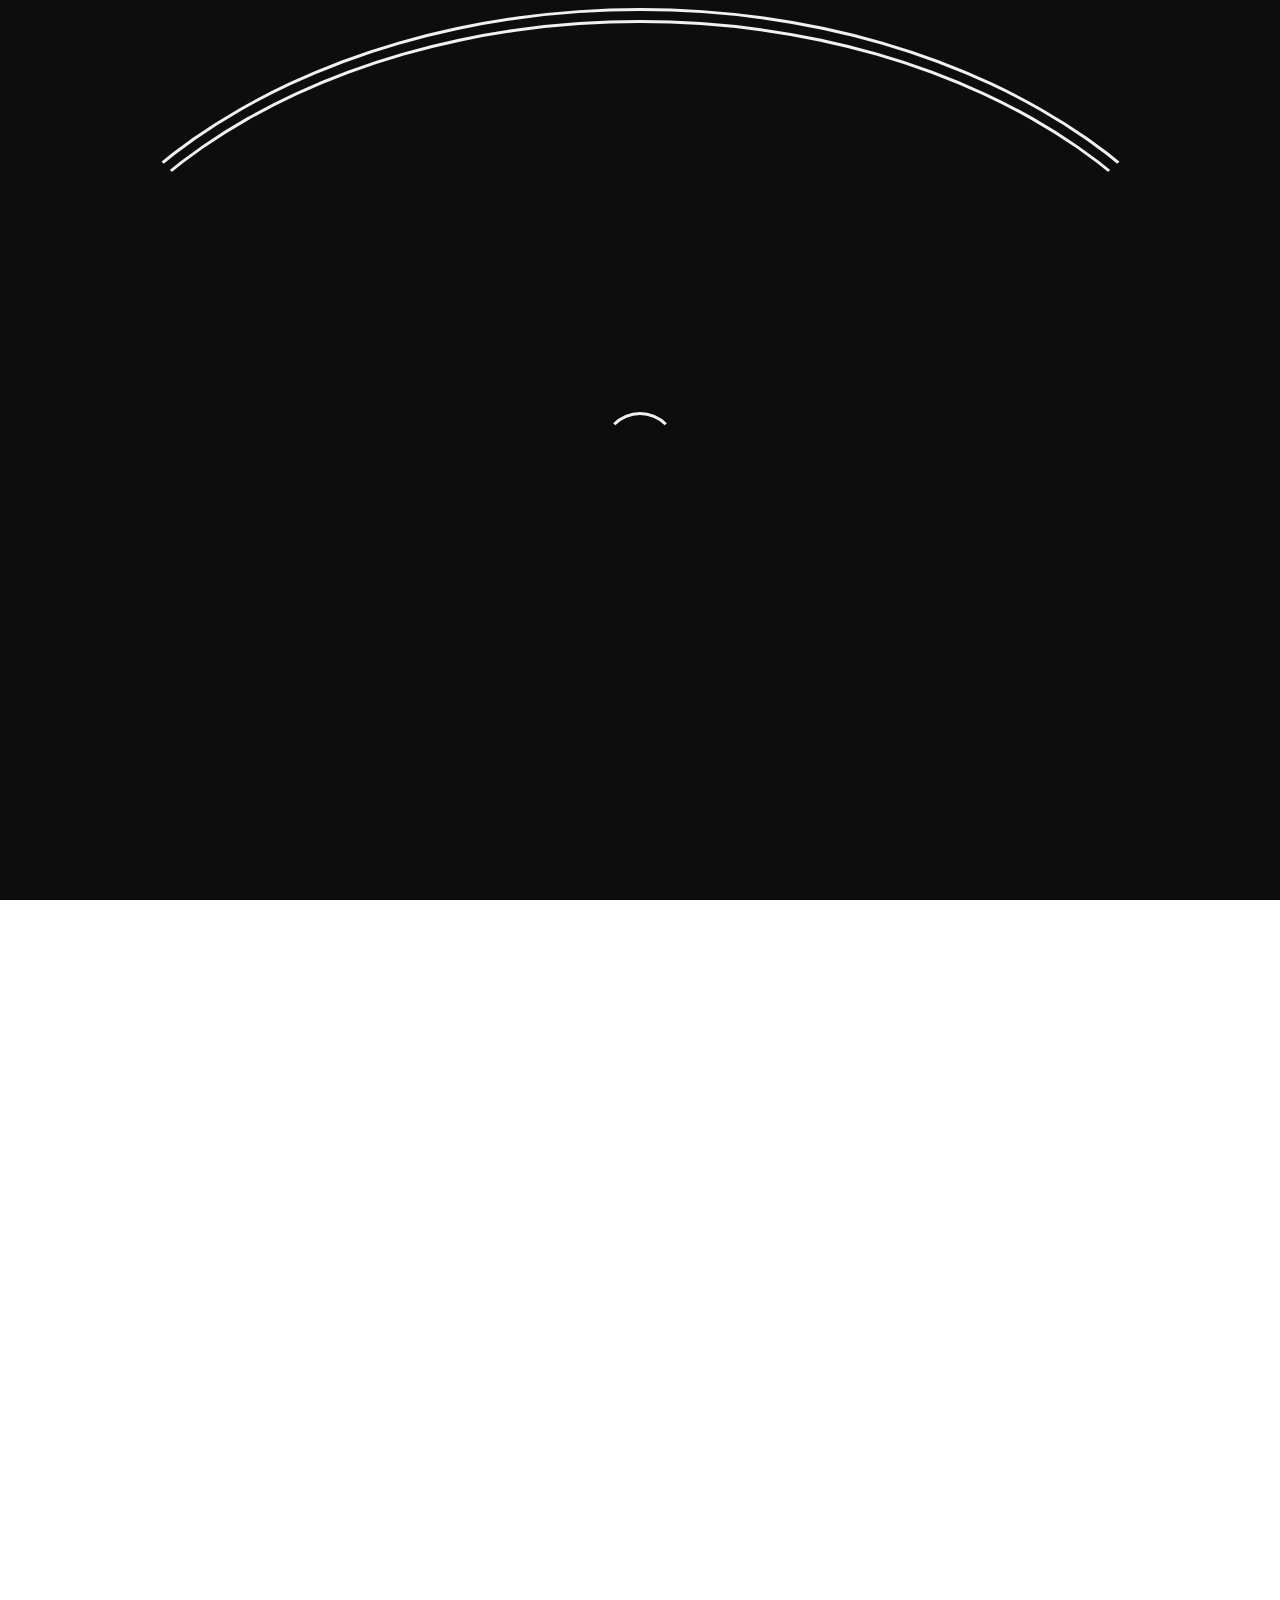
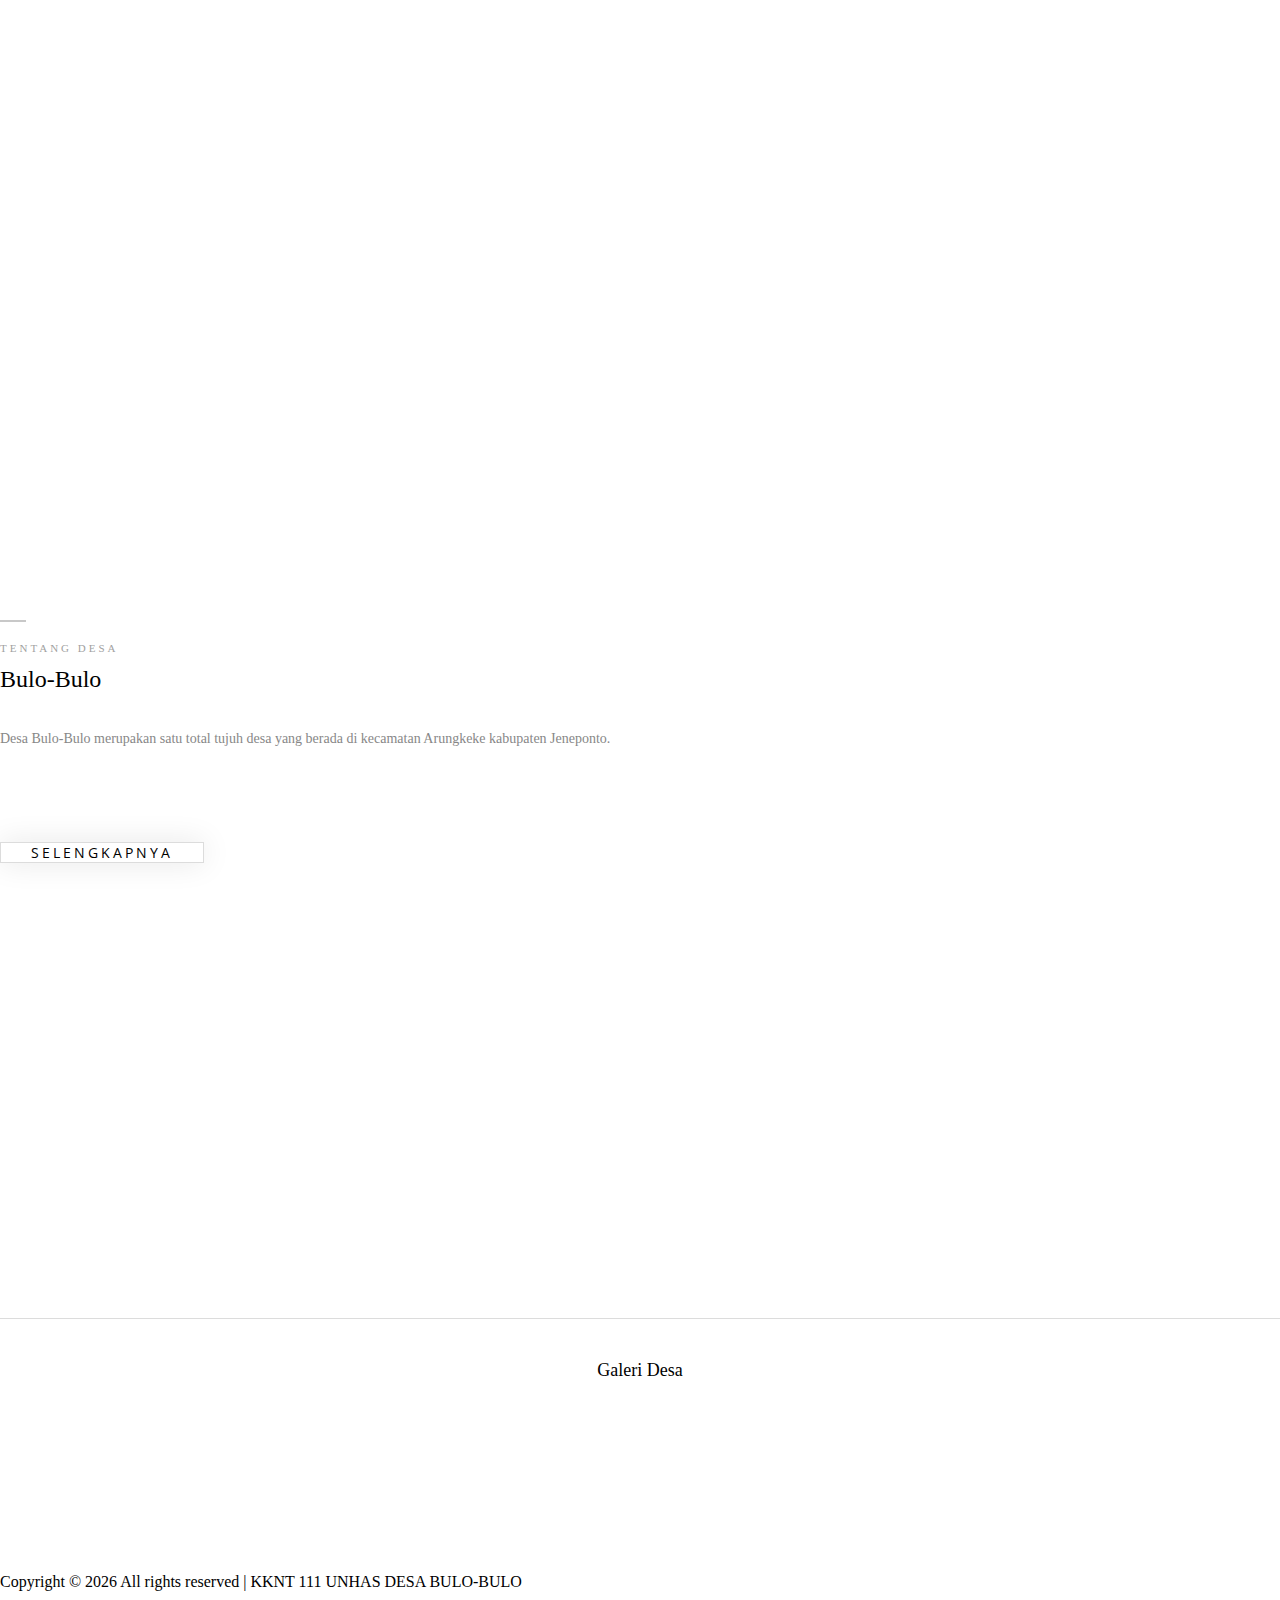
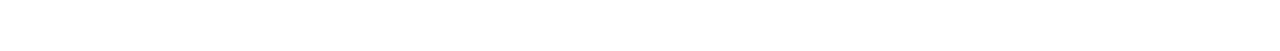
==== index.html @ a656d566 "Add files via upload" ====
<!DOCTYPE html>
<html lang="en">
  <head>
    <meta charset="UTF-8" />
    <meta name="description" content="" />
    <meta http-equiv="X-UA-Compatible" content="IE=edge" />
    <meta name="viewport" content="width=device-width, initial-scale=1, shrink-to-fit=no" />
    <!-- The above 4 meta tags *must* come first in the head; any other head content must come *after* these tags -->

    <!-- Title -->
    <title>Website Desa Bulo-Bulo</title>

    <!-- Favicon -->
    <link rel="icon" href="img/core-img/favicon.ico" />

    <!-- Style CSS -->
    <link rel="stylesheet" href="style.css" />
  </head>

  <body>
    <!-- Preloader -->
    <div id="preloader">
      <div class="preload-content">
        <div id="original-load"></div>
      </div>
    </div>

    <!-- ##### Header Area Start ##### -->
    <header class="header-area">
      <!-- Top Header Area -->
      <div class="top-header">
        <div class="container h-100">
          <div class="row h-100 align-items-center">
          </div>
        </div>
      </div>


      <!-- Nav Area -->
      <div class="original-nav-area" id="stickyNav">
        <div class="classy-nav-container breakpoint-off">
          <div class="container">
            <!-- Classy Menu -->
            <nav class="classy-navbar justify-content-between">
              <!-- Subscribe btn -->
              <div class="subscribe-btn">
                <a href="#" class="btn subscribe-btn" data-toggle="modal" data-target="#subsModal">Kunjungi Desa Kami</a>
              </div>

              <!-- Navbar Toggler -->
              <div class="classy-navbar-toggler">
                <span class="navbarToggler"><span></span><span></span><span></span></span>
              </div>

              <!-- Menu -->
              <div class="classy-menu" id="originalNav">
                <!-- close btn -->
                <div class="classycloseIcon">
                  <div class="cross-wrap"><span class="top"></span><span class="bottom"></span></div>
                </div>

                <!-- Nav Start -->
                <div class="classynav">
                  <ul>
                    <li><a href="index.html">Beranda</a></li>
                    <li><a href="about-us.html">Sejarah</a></li>
                    <li><a href="kependudukan.html">Informasi Umum</a></li>
                  </ul>
                <!-- Nav End -->
              </div>
            </nav>
          </div>
        </div>
      </div>
    </header>
    <!-- ##### Header Area End ##### -->

    <!-- ##### Hero Area Start ##### -->
    <div class="hero-area">
        <!-- Hero Slides Area -->
        <div class="hero-slides owl-carousel">
          <!-- Single Slide -->
          <div class="single-hero-slide bg-img" style="background-image: url(gambar/sdedit.png)">
            <div class="container h-100">
              <div class="row h-100 align-items-center">
                <div class="col-12">
                  <div class="slide-content text-center">
                    <div class="post-tag">
                      <a href="#" data-animation="fadeInUp">Selamat Datang Di</a>
                    </div>
                    <h2 data-animation="fadeInUp" data-delay="250ms">
                      <a href="single-post.html"
                        >Desa Bulo-Bulo <br />
                        Kecamatan Arungkeke <br />
                        Kabupaten Jeneponto</a
                      >
                    </h2>
                  </div>
                </div>
              </div>
            </div>
          </div>
          <!-- Single Slide -->
          <div class="single-hero-slide bg-img" style="background-image: url(gambar/padilangit.jpg)">
            <div class="container h-100">
              <div class="row h-100 align-items-center">
                <div class="col-12">
                  <div class="slide-content text-center">
                    <div class="post-tag">
                      <a href="#" data-animation="fadeInUp">Selamat Datang Di</a>
                    </div>
                    <h2 data-animation="fadeInUp" data-delay="250ms">
                      <a href="single-post.html"
                        >Desa Bulo-Bulo <br />
                        Kecamatan Arungkeke <br />
                        Kabupaten Jeneponto</a
                      >
                    </h2>
                  </div>
                </div>
              </div>
            </div>
          </div>
          <!-- Single Slide -->
          <div class="single-hero-slide bg-img" style="background-image: url(gambar/bg\ 2.jpg)">
            <div class="container h-100">
              <div class="row h-100 align-items-center">
                <div class="col-12">
                  <div class="slide-content text-center">
                    <div class="post-tag">
                      <a href="#" data-animation="fadeInUp">Selamat Datang Di</a>
                    </div>
                    <h2 data-animation="fadeInUp" data-delay="250ms">
                      <a href="single-post.html"
                        >Desa Bulo-Bulo <br />
                        Kecamatan Arungkeke <br />
                        Kabupaten Jeneponto</a
                      >
                    </h2>
                  </div>
                </div>
              </div>
            </div>
          </div>
        </div>
      </div>
      <!-- ##### Hero Area End ##### -->

    <!-- ##### Blog Wrapper Start ##### -->
    <div class="blog-wrapper section-padding-100 clearfix">
      <div class="container">
        <div class="row align-items-end">
          <!-- Single Blog Area -->
          <div class="col-12 col-lg-4">
            <div class="single-blog-area clearfix mb-100">
              <!-- Blog Content -->
              <div class="single-blog-content">
                <div class="line"></div>
                <a href="#" class="post-tag">Tentang Desa</a>
                <h4><a href="#" class="post-headline">Bulo-Bulo</a></h4>
                <p>
                    Desa Bulo-Bulo merupakan satu total tujuh desa yang berada di kecamatan Arungkeke kabupaten Jeneponto.
                </p>
                <a href="#" class="btn original-btn">Selengkapnya</a>
              </div>
            </div>
          </div>
          <!-- Single Blog Area -->
          <div class="col-12 col-md-6 col-lg-4">
            <div class="single-catagory-area clearfix mb-100">
              <img src="gambar/bgg.jpg" alt="" />
            </div>
          </div>
          <!-- Single Blog Area -->
          <div class="col-12 col-md-6 col-lg-4">
            <div class="single-catagory-area clearfix mb-100">
              <img src="gambar/ss p.jpg" alt="" />
            </div>
          </div>
        </div>
      </div>

      <div class="container">
        <div class="row">
          <div class="col-12 col-lg-9">
          </div>

          <!-- ##### Sidebar Area ##### -->
          <div class="col-12 col-md-4 col-lg-3">
            <div class="post-sidebar-area">
            </div>
          </div>
        </div>
      </div>
    </div>
    <!-- ##### Blog Wrapper End ##### -->
    

    <!-- ##### Instagram Feed Area Start ##### -->
    <div class="instagram-feed-area">
      <div class="container">
        <div class="row">
          <div class="col-12">
            <div class="insta-title">
              <h5>Galeri Desa</h5>
            </div>
          </div>
        </div>
      </div>
       <!-- Instagram Slides -->
       <div class="instagram-slides owl-carousel">
        <!-- Single Insta Feed -->
        <div class="single-insta-feed">
          <img src="gambar/Back2.jpg" alt="" />
        </div>
        <!-- Single Insta Feed -->
        <div class="single-insta-feed">
          <img src="gambar/padi.jpg" alt="" />
        </div>
        <!-- Single Insta Feed -->
        <div class="single-insta-feed">
          <img src="gambar/padilangit.jpg" alt="" />
        </div>
        <!-- Single Insta Feed -->
        <div class="single-insta-feed">
          <img src="gambar/beach bg 1.jpg" alt="" />
        </div>
        <!-- Single Insta Feed -->
        <div class="single-insta-feed">
          <img src="gambar/padi2.jpg" alt="" />
        </div>
      </div>
    </div>
    <!-- ##### Instagram Feed Area End ##### -->

    <!-- ##### Footer Area Start ##### -->
    <footer class="footer-area text-center">
      <div class="container">
        <div class="row">
          <div class="col-12">
            <!-- Footer Nav Area -->
            <div class="classy-nav-container breakpoint-off">
              <!-- Classy Menu -->
              <nav class="classy-navbar justify-content-center">
                <!-- Navbar Toggler -->
                <div class="classy-navbar-toggler">
                  <span class="navbarToggler"><span></span><span></span><span></span></span>
                </div>

                <!-- Menu -->
                <div class="classy-menu">
                  <!-- close btn -->
                  <div class="classycloseIcon">
                    <div class="cross-wrap"><span class="top"></span><span class="bottom"></span></div>
                  </div>

                  <!-- Nav End -->
                </div>
              </nav>
            </div>
          </div>
        </div>
      </div>

      <!-- Link back to Colorlib can't be removed. Template is licensed under CC BY 3.0. -->
      Copyright &copy;
      <script>
        document.write(new Date().getFullYear());
      </script>
      All rights reserved | KKNT 111 UNHAS DESA BULO-BULO</i> <a href="https://colorlib.com" target="_blank"></a>
      <!-- Link back to Colorlib can't be removed. Template is licensed under CC BY 3.0. -->
    </footer>
    <!-- ##### Footer Area End ##### -->

    <!-- jQuery (Necessary for All JavaScript Plugins) -->
    <script src="js/jquery/jquery-2.2.4.min.js"></script>
    <!-- Popper js -->
    <script src="js/popper.min.js"></script>
    <!-- Bootstrap js -->
    <script src="js/bootstrap.min.js"></script>
    <!-- Plugins js -->
    <script src="js/plugins.js"></script>
    <!-- Active js -->
    <script src="js/active.js"></script>
  </body>
</html>
---- style.css ----
/* [ -- Master Stylesheet -- ]

------------------------------------------------------
:: Template Name: Original - Lifestyle Blog Template
:: Author: Colorlib
:: Author URL: https://colorlib.com
:: Version: 1.0.0
:: Created: April 3, 2018
:: Last Updated: April 3, 2018
-------------------------------------------------- */
/* :: Import Fonts */
@import url('https://fonts.googleapis.com/css?family=Open+Sans:300,400,600,700');
@import url(css/bootstrap.min.css);
@import url(css/classy-nav.css);
@import url(css/animate.css);
@import url(css/owl.carousel.css);
@import url(css/font-awesome.min.css);
@font-face {
  font-family: 'helveticaneuebold';
  src: url('fonts/helvetica_neu_bold-webfont.woff2') format('woff2'), url('fonts/helvetica_neu_bold-webfont.woff') format('woff');
  font-weight: normal;
  font-style: normal;
}
@font-face {
  font-family: 'helveticaneuemedium';
  src: url('fonts/helveticaneue_medium-webfont.woff2') format('woff2'), url('fonts/helveticaneue_medium-webfont.woff') format('woff');
  font-weight: normal;
  font-style: normal;
}
/* :: Import All CSS */
/* :: Base CSS */
* {
  margin: 0;
  padding: 0;
}

body {
  font-family: 'helveticaneuemedium';
  background-color: #ffffff;
}

h1,
h2,
h3,
h4,
h5,
h6 {
  color: #000000;
  font-weight: 500;
  line-height: 1.3;
  font-family: 'helveticaneuemedium';
}

p {
  color: #878787;
  font-size: 14px;
  line-height: 1.4;
  font-family: 'helveticaneuemedium';
}

a {
  -webkit-transition-duration: 500ms;
  transition-duration: 500ms;
  text-decoration: none;
  outline: none;
  font-size: 14px;
  font-family: 'helveticaneuemedium';
  color: #4f4d4d;
}
a:hover,
a:focus {
  font-family: 'helveticaneuemedium';
  -webkit-transition-duration: 500ms;
  transition-duration: 500ms;
  text-decoration: none;
  outline: none;
  font-size: 14px;
}

#preloader {
  display: -webkit-box;
  display: -ms-flexbox;
  display: flex;
  -webkit-box-align: center;
  -ms-flex-align: center;
  -ms-grid-row-align: center;
  align-items: center;
  -webkit-box-pack: center;
  -ms-flex-pack: center;
  justify-content: center;
  background-color: #0d0d0d;
  position: fixed;
  width: 100%;
  height: 100%;
  z-index: 1000000;
}

#original-load {
  width: 70px;
  height: 70px;
  border-radius: 50%;
  border: 3px;
  border-style: solid;
  border-color: transparent;
  border-top-color: #f1f1f1;
  -webkit-animation: original 2400ms linear infinite;
  animation: original 2400ms linear infinite;
  z-index: 999;
}
#original-load:before {
  content: '';
  position: absolute;
  top: 7.5px;
  left: 7.5px;
  right: 7.5px;
  bottom: 7.5px;
  border-radius: 50%;
  border: 3px;
  border-style: solid;
  border-color: transparent;
  border-top-color: #f1f1f1;
  -webkit-animation: original 2700ms linear infinite;
  animation: original 2700ms linear infinite;
}
#original-load:after {
  content: '';
  position: absolute;
  top: 20px;
  left: 20px;
  right: 20px;
  bottom: 20px;
  border-radius: 50%;
  border: 3px;
  border-style: solid;
  border-color: transparent;
  border-top-color: #f1f1f1;
  -webkit-animation: original 1800ms linear infinite;
  animation: original 1800ms linear infinite;
}

@-webkit-keyframes original {
  0% {
    -webkit-transform: rotate(0deg);
    transform: rotate(0deg);
  }
  100% {
    -webkit-transform: rotate(360deg);
    transform: rotate(360deg);
  }
}
@keyframes original {
  0% {
    -webkit-transform: rotate(0deg);
    transform: rotate(0deg);
  }
  100% {
    -webkit-transform: rotate(360deg);
    transform: rotate(360deg);
  }
}
ul,
ol {
  margin: 0;
}
ul li,
ol li {
  list-style: none;
}

img {
  height: auto;
  max-width: 100%;
}

.mt-15 {
  margin-top: 15px;
}

.mt-30 {
  margin-top: 30px;
}

.mt-50 {
  margin-top: 50px;
}

.mt-70 {
  margin-top: 70px;
}

.mt-100 {
  margin-top: 100px;
}

.mb-15 {
  margin-bottom: 15px;
}

.mb-30 {
  margin-bottom: 30px;
}

.mb-50 {
  margin-bottom: 50px;
}

.ml-15 {
  margin-left: 15px;
}

.ml-30 {
  margin-left: 30px;
}

.mr-15 {
  margin-right: 15px;
}

.mr-30 {
  margin-right: 30px;
}

.mb-70 {
  margin-bottom: 70px;
}

.mb-100 {
  margin-bottom: 100px;
}

.bg-img {
  background-position: center center;
  background-size: cover;
  background-repeat: no-repeat;
}

.bg-transparent {
  background-color: transparent;
}

.font-bold {
  font-weight: 700;
}

.font-light {
  font-weight: 300;
}

.height-400 {
  height: 400px !important;
}

.height-500 {
  height: 500px !important;
}

.height-600 {
  height: 600px !important;
}

.height-700 {
  height: 700px !important;
}

.height-800 {
  height: 800px !important;
}

.section-padding-100 {
  padding: 100px 0;
}

.section-padding-50 {
  padding: 50px 0;
}

.section-padding-50-0 {
  padding: 50px 0 0 0;
}

.section-padding-100-70 {
  padding: 100px 0 70px;
}

.section-padding-100-50 {
  padding: 100px 0 50px;
}

.section-padding-100-0 {
  padding: 100px 0 0;
}

.section-padding-0-100 {
  padding: 0 0 100px;
}

.section-padding-100-20 {
  padding: 100px 0 20px 0;
}

#scrollUp {
  bottom: 60px;
  right: 60px;
  font-size: 13px;
  text-align: center;
  color: #878787;
  letter-spacing: 2px;
  border-bottom: 2px solid #878787;
  -webkit-transition-duration: 500ms;
  transition-duration: 500ms;
  text-transform: uppercase;
  padding: 5px 10px;
  line-height: 1;
}
#scrollUp:hover {
  color: #30336b;
  border-color: #30336b;
}
@media only screen and (min-width: 768px) and (max-width: 991px) {
  #scrollUp {
    bottom: 30px;
    right: 30px;
  }
}
@media only screen and (max-width: 767px) {
  #scrollUp {
    bottom: 30px;
    right: 30px;
  }
}

.bg-gray {
  background-color: #f1f1f1;
}

.background-overlay {
  position: relative;
  z-index: 2;
}
.background-overlay:after {
  position: absolute;
  z-index: -1;
  top: 0;
  left: 0;
  width: 100%;
  height: 100%;
  content: '';
  background-color: rgba(0, 0, 0, 0.6);
}

.original-btn {
  position: relative;
  z-index: 1;
  padding: 0 30px;
  min-width: 175px;
  height: 60px;
  border: 1px solid;
  border-color: #dcdcdc;
  font-size: 14px;
  border-radius: 0;
  line-height: 59px;
  text-transform: uppercase;
  letter-spacing: 3px;
  font-family: 'Open Sans', sans-serif;
  box-shadow: 0 0 30px rgba(0, 0, 0, 0.1);
  color: #000000;
}
.original-btn:hover,
.original-btn:focus {
  font-family: 'Open Sans', sans-serif;
  color: #ffffff;
  border-color: #30336b;
  background-color: #30336b;
}

/* :: Header Area CSS */
.header-area {
  position: relative;
  width: 100%;
  z-index: 100;
  -webkit-transition-duration: 500ms;
  transition-duration: 500ms;
}
.header-area .top-header {
  height: 10px;
}
@media only screen and (max-width: 767px) {
  .header-area .top-header {
    height: 90px;
  }
}
@media only screen and (min-width: 576px) and (max-width: 767px) {
  .header-area .top-header {
    height: 70px;
  }
}
.header-area .top-header .top-social-area {
  text-align: right;
}
@media only screen and (max-width: 767px) {
  .header-area .top-header .top-social-area {
    text-align: left;
  }
}
.header-area .top-header .top-social-area a {
  display: inline-block;
  padding: 5px 15px;
  color: #000000;
  font-size: 13px;
}
.header-area .top-header .top-social-area a:hover,
.header-area .top-header .top-social-area a:focus {
  color: #30336b;
}
@media only screen and (min-width: 768px) and (max-width: 991px) {
  .header-area .top-header .top-social-area a {
    padding: 5px 7px;
  }
}
@media only screen and (max-width: 767px) {
  .header-area .top-header .top-social-area a {
    padding: 5px 7px;
  }
}
@media only screen and (min-width: 576px) and (max-width: 767px) {
  .header-area .top-header .top-social-area a {
    padding: 5px 4px;
  }
}
.header-area .logo-area {
  height: 170px;
  border-top: 1px solid #e1e1e1;
  border-bottom: 1px solid #e1e1e1;
}
@media only screen and (max-width: 767px) {
  .header-area .logo-area {
    height: 100px;
  }
}
.header-area .original-nav-area {
  height: 100px;
}
@media only screen and (max-width: 767px) {
  .header-area .original-nav-area {
    height: 70px;
  }
}
.header-area .original-nav-area .subscribe-btn a {
  display: inline-block;
  min-width: 140px;
  height: 40px;
  background-color: #465e84;
  color: #ffffff;
  border-radius: 0;
  font-size: 12px;
  text-transform: uppercase;
  line-height: 40px;
  padding: 0;
}
.header-area .original-nav-area .subscribe-btn a:hover,
.header-area .original-nav-area .subscribe-btn a:focus {
  background-color: #30336b;
}
.header-area .original-nav-area .classynav ul li a {
  text-transform: uppercase;
  color: #4f4d4d;
}
.header-area .original-nav-area .classynav ul li a:focus,
.header-area .original-nav-area .classynav ul li a:hover {
  color: #000000;
}
.header-area .original-nav-area .classy-nav-container {
  background-color: transparent;
}
.header-area .original-nav-area .classy-navbar {
  height: 100px;
  padding: 0;
}
@media only screen and (max-width: 767px) {
  .header-area .original-nav-area .classy-navbar {
    height: 70px;
  }
}
.header-area .is-sticky .original-nav-area {
  background-color: #ffffff;
  margin-top: 0;
  box-shadow: 0 5px 15px rgba(0, 0, 0, 0.15);
  position: fixed;
  width: 100%;
  height: 70px;
  top: 0;
  left: 0;
  right: 0;
  z-index: 900;
}
.header-area .is-sticky .original-nav-area .classy-navbar {
  height: 70px;
}

#breakingNewsTicker.ticker {
  width: 100%;
  text-align: left;
  position: relative;
  overflow: hidden;
}
#breakingNewsTicker.ticker ul {
  width: 100%;
  position: relative;
}
#breakingNewsTicker.ticker ul li {
  display: none;
  width: 100%;
}
#breakingNewsTicker.ticker ul li a {
  color: #000000;
  font-size: 14px;
  text-transform: uppercase;
}
#breakingNewsTicker.ticker ul li a:hover {
  color: #30336b;
}

.modal-backdrop.show {
  opacity: 0.8 !important;
}

.subscribe-newsletter-area .modal-content {
  border-radius: 0;
}
.subscribe-newsletter-area .modal-content .modal-body {
  padding: 70px;
}
@media only screen and (max-width: 767px) {
  .subscribe-newsletter-area .modal-content .modal-body {
    padding: 40px 30px;
  }
}
.subscribe-newsletter-area .modal-content .modal-body .title {
  font-size: 18px;
  margin-bottom: 20px;
}
.subscribe-newsletter-area .modal-content .modal-body .newsletterForm {
  position: relative;
  z-index: 1;
}
.subscribe-newsletter-area .modal-content .modal-body .newsletterForm input {
  width: 100%;
  height: 60px;
  border: 1px solid #787878;
  font-size: 14px;
  font-family: 'Open Sans', sans-serif;
  -webkit-transition-duration: 500ms;
  transition-duration: 500ms;
  font-style: italic;
  margin-bottom: 15px;
  padding: 0 30px;
}
.subscribe-newsletter-area .modal-content .modal-body .newsletterForm input:focus {
  border: 1px solid #000000;
}
.subscribe-newsletter-area .modal-content .modal-body .newsletterForm button[type='submit'] {
  background-color: #ffffff;
}
.subscribe-newsletter-area .modal-content .modal-body .newsletterForm button[type='submit']:hover {
  background-color: #30336b;
  color: #ffffff;
}
.subscribe-newsletter-area .close {
  position: absolute;
  top: -30px;
  right: 0;
  background-color: red !important;
  width: 30px;
  height: 30px;
  color: #ffffff;
  font-weight: 400;
}
.subscribe-newsletter-area .close:hover {
  color: #ffffff;
}

/* :: Hero Slides Area CSS */
.hero-slides {
  position: relative;
  z-index: 1;
}
.hero-slides .single-hero-slide {
  position: relative;
  z-index: 1;
  height: 670px;
}
@media only screen and (min-width: 992px) and (max-width: 1199px) {
  .hero-slides .single-hero-slide {
    height: 500px;
  }
}
@media only screen and (min-width: 768px) and (max-width: 991px) {
  .hero-slides .single-hero-slide {
    height: 450px;
  }
}
@media only screen and (max-width: 767px) {
  .hero-slides .single-hero-slide {
    height: 250px;
  }
}
.hero-slides .single-hero-slide .slide-content {
  display: none;
}
.hero-slides .single-hero-slide .slide-content .post-tag {
  margin-bottom: 15px;
  display: block;
}
.hero-slides .single-hero-slide .slide-content .post-tag a {
  display: inline-block;
  padding: 3px 10px;
  border-radius: 2px;
  text-transform: uppercase;
  letter-spacing: 2px;
  font-size: 20px;
  color: #ffffff;
}
.hero-slides .single-hero-slide .slide-content h2 a {
  font-size: 40px;
  display: inline-block;
  padding: 12px 20px 5px;
  border-radius: 0;
  text-transform: uppercase;
  color: #ffffff;
  margin-bottom: 0;
}
@media only screen and (min-width: 992px) and (max-width: 1199px) {
  .hero-slides .single-hero-slide .slide-content h2 a {
    font-size: 30px;
  }
}
@media only screen and (min-width: 768px) and (max-width: 991px) {
  .hero-slides .single-hero-slide .slide-content h2 a {
    font-size: 24px;
  }
}
@media only screen and (max-width: 767px) {
  .hero-slides .single-hero-slide .slide-content h2 a {
    font-size: 12px;
    padding: 12px 10px 5px;
  }
}
.hero-slides .center .single-hero-slide .slide-content {
  display: block;
}
.hero-slides .owl-nav .owl-prev,
.hero-slides .owl-nav .owl-next {
  background-color: #cbcbcb;
  top: 50%;
  margin-top: -20px;
  width: 40px;
  height: 40px;
  left: 7%;
  position: absolute;
  z-index: 20;
  text-align: center;
  font-size: 20px;
  color: #ffffff;
  line-height: 42px;
  border-radius: 2px;
  -webkit-transition-duration: 500ms;
  transition-duration: 500ms;
}
.hero-slides .owl-nav .owl-prev:hover,
.hero-slides .owl-nav .owl-prev:focus,
.hero-slides .owl-nav .owl-next:hover,
.hero-slides .owl-nav .owl-next:focus {
  background-color: #0d0d0d;
  color: #ffffff;
}
.hero-slides .owl-nav .owl-next {
  left: auto;
  right: 7%;
}

/* Blog Content Area CSS */
.single-blog-area {
  position: relative;
  z-index: 1;
}
.single-blog-area .single-blog-thumbnail {
  position: relative;
  z-index: 1;
}
.single-blog-area .single-blog-thumbnail img {
  width: 100%;
}
.single-blog-area .single-blog-thumbnail .post-date {
  position: absolute;
  z-index: 10;
  left: 15px;
  top: 15px;
  border: 1px solid #787878;
  background-color: #ffffff;
  padding: 20px 8px;
  text-align: center;
}
.single-blog-area .single-blog-thumbnail .post-date a {
  font-size: 24px;
  text-transform: uppercase;
  color: #000000;
  line-height: 1;
  font-family: 'helveticaneuemedium';
}
.single-blog-area .single-blog-thumbnail .post-date a span {
  display: block;
  font-family: 'Open Sans', sans-serif;
  font-size: 11px;
  color: #878787;
}
.single-blog-area .single-blog-content .line {
  background-color: #c8c8c8;
  width: 26px;
  height: 2px;
  margin-bottom: 20px;
}
.single-blog-area .single-blog-content .post-tag {
  color: #a1a1a1;
  font-size: 11px;
  text-transform: uppercase;
  letter-spacing: 3px;
  margin-bottom: 10px;
  display: block;
}
.single-blog-area .single-blog-content .post-tag:hover,
.single-blog-area .single-blog-content .post-tag:focus {
  color: #000000;
}
.single-blog-area .single-blog-content h4 a {
  display: inline-block;
  color: #000000;
  font-size: 24px;
  margin-bottom: 30px;
}
.single-blog-area .single-blog-content h4 a:hover,
.single-blog-area .single-blog-content h4 a:focus {
  color: #30336b;
}
@media only screen and (min-width: 992px) and (max-width: 1199px) {
  .single-blog-area .single-blog-content h4 a {
    margin-bottom: 20px;
  }
}
.single-blog-area .single-blog-content > p {
  line-height: 2;
  margin-bottom: 70px;
}
@media only screen and (min-width: 992px) and (max-width: 1199px) {
  .single-blog-area .single-blog-content > p {
    margin-bottom: 30px;
  }
}
.single-blog-area .single-blog-content .post-meta p {
  font-size: 9px;
  text-transform: uppercase;
  margin-bottom: 0;
  letter-spacing: 3px;
  display: inline-block;
}
.single-blog-area .single-blog-content .post-meta p:first-of-type {
  margin-right: 30px;
}
.single-blog-area .single-blog-content .post-meta p a {
  font-size: 9px;
  text-transform: uppercase;
  color: #000000;
  letter-spacing: 3px;
}
.single-blog-area.blog-style-2 .single-blog-content > p {
  margin-bottom: 30px;
}

.single-catagory-area {
  position: relative;
  z-index: 1;
}
.single-catagory-area .catagory-title {
  background-color: #000000;
  top: 50%;
  left: 50%;
  width: 226px;
  height: 156px;
  position: absolute;
  z-index: 10;
  -webkit-transform: translate(-50%, -50%);
  transform: translate(-50%, -50%);
  display: -webkit-box;
  display: -ms-flexbox;
  display: flex;
  -webkit-box-align: center;
  -ms-flex-align: center;
  -ms-grid-row-align: center;
  align-items: center;
  -webkit-box-pack: center;
  -ms-flex-pack: center;
  justify-content: center;
  -webkit-transition-duration: 500ms;
  transition-duration: 500ms;
}
.single-catagory-area .catagory-title:hover {
  background-color: #30336b;
}
.single-catagory-area .catagory-title a {
  font-size: 10px;
  color: #ffffff;
  letter-spacing: 3px;
  display: inline-block;
  text-transform: uppercase;
}

.post-tag-content {
  position: absolute;
  width: 1140px;
  top: 0;
  left: 50%;
  -webkit-transform: translateX(-50%);
  transform: translateX(-50%);
}
@media only screen and (min-width: 992px) and (max-width: 1199px) {
  .post-tag-content {
    width: 100%;
  }
}
@media only screen and (min-width: 768px) and (max-width: 991px) {
  .post-tag-content {
    width: 100%;
  }
}
@media only screen and (max-width: 767px) {
  .post-tag-content {
    width: 100%;
  }
}

@media only screen and (min-width: 768px) and (max-width: 991px) {
  .post-sidebar-area {
    margin-top: 100px;
  }
}
@media only screen and (max-width: 767px) {
  .post-sidebar-area {
    margin-top: 100px;
  }
}

.sidebar-widget-area {
  position: relative;
  z-index: 1;
  margin-bottom: 60px;
}
.sidebar-widget-area .search-form {
  position: relative;
  z-index: 1;
}
.sidebar-widget-area .search-form input[type='search'] {
  width: 100%;
  height: 40px;
  border: none;
  border-bottom: 1px solid #bbbec1;
  font-size: 12px;
  font-style: italic;
  font-family: 'Open Sans', sans-serif;
  color: #bbbec1;
  -webkit-transition-duration: 500ms;
  transition-duration: 500ms;
}
.sidebar-widget-area .search-form input[type='search']:focus {
  border-bottom: 1px solid #000000;
}
.sidebar-widget-area .search-form input[type='submit'] {
  display: none;
}
.sidebar-widget-area .newsletterForm {
  position: relative;
  z-index: 1;
}
.sidebar-widget-area .newsletterForm input {
  width: 100%;
  height: 40px;
  border: 1px solid #787878;
  font-size: 13px;
  font-family: 'Open Sans', sans-serif;
  -webkit-transition-duration: 500ms;
  transition-duration: 500ms;
  font-style: italic;
  color: #b2b2b2;
  margin-bottom: 15px;
  padding: 0 25px;
}
.sidebar-widget-area .newsletterForm input:focus {
  border: 1px solid #000000;
}
.sidebar-widget-area .newsletterForm button[type='submit'] {
  background-color: #ffffff;
  -webkit-transition-duration: 500ms;
  transition-duration: 500ms;
}
.sidebar-widget-area .newsletterForm button[type='submit']:hover {
  background-color: #30336b;
}
.sidebar-widget-area .title {
  font-size: 18px;
  margin-bottom: 52px;
}
.sidebar-widget-area .title.subscribe-title {
  margin-bottom: 20px;
}
.sidebar-widget-area .single-blog-post {
  margin-bottom: 25px;
}
.sidebar-widget-area .single-blog-post .post-thumbnail {
  -webkit-box-flex: 0;
  -ms-flex: 0 0 115px;
  flex: 0 0 115px;
  min-width: 115px;
  padding-right: 15px;
}
.sidebar-widget-area .single-blog-post .post-content .post-tag {
  color: #a1a1a1;
  font-size: 11px;
  text-transform: uppercase;
  margin-bottom: 10px;
}
.sidebar-widget-area .single-blog-post .post-content .post-tag:hover,
.sidebar-widget-area .single-blog-post .post-content .post-tag:focus {
  color: #000000;
}
.sidebar-widget-area .single-blog-post .post-content h4 {
  margin-bottom: 10px;
  line-height: 1;
}
.sidebar-widget-area .single-blog-post .post-content h4 .post-headline {
  font-size: 16px;
  color: #000000;
}
.sidebar-widget-area .single-blog-post .post-content .post-meta p {
  margin-bottom: 0;
}
.sidebar-widget-area .single-blog-post .post-content .post-meta p a {
  font-size: 11px;
  color: #878787;
  font-family: 'Open Sans', sans-serif;
  text-transform: uppercase;
}
.sidebar-widget-area .single-blog-post .post-content .post-meta p a:hover,
.sidebar-widget-area .single-blog-post .post-content .post-meta p a:focus {
  color: #000000;
}
.sidebar-widget-area .tags {
  display: -webkit-box;
  display: -ms-flexbox;
  display: flex;
  -ms-flex-wrap: wrap;
  flex-wrap: wrap;
  margin-top: -5px;
  margin-left: -5px;
}
.sidebar-widget-area .tags a {
  display: block;
  padding: 0 35px;
  border: 1px solid #c5c5c5;
  font-size: 12px;
  color: #000000;
  height: 45px;
  line-height: 43px;
  margin: 5px;
}
.sidebar-widget-area .tags a:hover,
.sidebar-widget-area .tags a:focus {
  border: 1px solid #30336b;
  color: #ffffff;
  background-color: #30336b;
}
@media only screen and (min-width: 992px) and (max-width: 1199px) {
  .sidebar-widget-area .tags a {
    padding: 0 20px;
  }
}
@media only screen and (min-width: 768px) and (max-width: 991px) {
  .sidebar-widget-area .tags a {
    padding: 0 15px;
  }
}

.instagram-feed-area {
  position: relative;
  z-index: 1;
  border-top: 1px solid #dcdcdc;
}
.instagram-feed-area .insta-title {
  text-align: center;
}
.instagram-feed-area .insta-title h5 {
  margin-bottom: 0;
  padding: 40px 0;
  font-size: 18px;
}
.instagram-feed-area .single-insta-feed {
  position: relative;
  z-index: 1;
  clear: both;
}
.instagram-feed-area .single-insta-feed .hover-effects a {
  display: block;
  color: #ffffff;
  font-size: 30px;
  position: absolute;
  width: 100%;
  height: 100%;
  top: 0;
  left: 0;
  z-index: 10;
  background-color: rgba(48, 51, 107, 0.95);
  opacity: 0;
  visibility: hidden;
}
.instagram-feed-area .single-insta-feed:hover .hover-effects a,
.instagram-feed-area .single-insta-feed:focus .hover-effects a {
  opacity: 1;
  visibility: visible;
}

.breadcumb-area {
  position: relative;
  z-index: 1;
  height: 210px;
}
.breadcumb-area .breadcumb-content h2 {
  padding: 10px 15px 0;
  margin-bottom: 0;
  font-size: 48px;
  background-color: #000000;
  color: #ffffff;
  display: inline-block;
  text-transform: uppercase;
  line-height: 1;
}
@media only screen and (max-width: 767px) {
  .breadcumb-area .breadcumb-content h2 {
    font-size: 30px;
  }
}

.blog-post-author {
  position: relative;
  z-index: 1;
  padding: 70px 0;
  border-top: 1px solid;
  border-bottom: 1px solid;
  border-color: #c5c5c5;
}
.blog-post-author .author-thumbnail {
  -webkit-box-flex: 0;
  -ms-flex: 0 0 132px;
  flex: 0 0 132px;
  min-width: 132px;
  padding-right: 20px;
  width: 112px;
  height: 112px;
  border-radius: 50%;
}
@media only screen and (max-width: 767px) {
  .blog-post-author .author-thumbnail {
    -webkit-box-flex: 0;
    -ms-flex: 0 0 90px;
    flex: 0 0 90px;
    min-width: 90px;
  }
}
.blog-post-author .author-thumbnail img {
  border-radius: 50%;
}
.blog-post-author .author-info .line {
  background-color: #c8c8c8;
  width: 26px;
  height: 2px;
  margin-bottom: 20px;
}
.blog-post-author .author-info .author-role {
  color: #a1a1a1;
  font-size: 11px;
  text-transform: uppercase;
  letter-spacing: 3px;
  margin-bottom: 10px;
  display: block;
}
.blog-post-author .author-info h4 a {
  display: inline-block;
  color: #000000;
  font-size: 24px;
  margin-bottom: 0;
}
.blog-post-author .author-info p {
  line-height: 2;
  margin-bottom: 0;
  font-family: 'Open Sans', sans-serif;
}

.single-blog-wrapper .single-blog-area .single-blog-content p {
  font-family: 'Open Sans', sans-serif;
}

.comment_area {
  border-bottom: 1px solid #c5c5c5;
  padding-bottom: 40px;
}
.comment_area .title {
  margin-bottom: 50px;
}
@media only screen and (max-width: 767px) {
  .comment_area .comment-content {
    padding: 20px 15px;
  }
}
.comment_area .comment-content .comment-author {
  -webkit-box-flex: 0;
  -ms-flex: 0 0 79px;
  flex: 0 0 79px;
  min-width: 79px;
  margin-right: 55px;
  border-radius: 50%;
}
@media only screen and (max-width: 767px) {
  .comment_area .comment-content .comment-author {
    -webkit-box-flex: 0;
    -ms-flex: 0 0 60px;
    flex: 0 0 60px;
    min-width: 60px;
    margin-right: 15px;
  }
}
.comment_area .comment-content .comment-author img {
  border-radius: 50%;
}
.comment_area .comment-content .comment-meta {
  margin-bottom: 30px;
}
.comment_area .comment-content .comment-meta .post-date {
  color: #a1a1a1;
  font-size: 11px;
  text-transform: uppercase;
  letter-spacing: 3px;
  margin-bottom: 0;
  display: block;
}
.comment_area .comment-content .comment-meta .post-author {
  margin-bottom: 15px;
  display: block;
}
.comment_area .comment-content .comment-meta p {
  margin-bottom: 15px;
  font-size: 14px;
  font-family: 'Open Sans', sans-serif;
  line-height: 2;
}
.comment_area .comment-content .comment-meta .comment-reply {
  font-size: 11px;
  color: #000000;
  font-family: 'Open Sans', sans-serif;
  text-transform: uppercase;
}
.comment_area .single_comment_area {
  margin-bottom: 30px;
}
.comment_area .single_comment_area:last-of-type {
  margin-bottom: 0;
}
.comment_area .children .single_comment_area {
  margin-left: 50px;
  margin-top: 30px;
}
@media only screen and (max-width: 767px) {
  .comment_area .children .single_comment_area {
    margin-left: 15px;
  }
}

.single_comment_area .children .single_comment_area .comment-meta {
  margin-bottom: 0;
}

.cool-facts-area {
  position: relative;
  z-index: 1;
  background-attachment: fixed;
}
.cool-facts-area .single-blog-area .line {
  margin: 0 auto 15px;
  background-color: #ffffff;
}
.cool-facts-area .single-blog-area .post-tag {
  color: #ffffff;
}
.cool-facts-area .single-blog-area .post-headline {
  color: #ffffff;
}
.cool-facts-area .single-blog-area p {
  color: #ffffff;
}
.cool-facts-area .single-cool-facts-area h2 {
  font-size: 72px;
  color: #ffffff;
  line-height: 1;
}
.cool-facts-area .single-cool-facts-area p {
  margin-bottom: 0;
  font-size: 18px;
  color: #ffffff;
}

/* Contact Area CSS */
.contact-form h5,
.post-a-comment-area h5 {
  font-size: 18px;
  color: #000000;
  margin-bottom: 30px;
}
.contact-form button,
.post-a-comment-area button {
  background-color: #ffffff;
}

/* Form CSS */
.group {
  position: relative;
  z-index: 1;
  margin-bottom: 30px;
}
.group input,
.group textarea {
  font-size: 12px;
  font-style: italic;
  padding: 10px;
  display: block;
  width: 100%;
  height: 35px;
  border: none;
  border-bottom: 2px solid;
  border-color: #f1f1f1;
}
.group input:focus,
.group textarea:focus {
  outline: none;
  box-shadow: none;
}
.group label {
  color: #878787;
  font-style: italic;
  font-size: 12px;
  font-weight: normal;
  position: absolute;
  pointer-events: none;
  left: 0;
  top: 5px;
  transition: 0.5s ease all;
}
.group .bar {
  position: relative;
  display: block;
  width: 100%;
}
.group .bar:before,
.group .bar:after {
  content: '';
  height: 2px;
  width: 0;
  bottom: 0;
  position: absolute;
  background-color: #30336b;
  transition: 0.5s ease all;
}
.group .bar:before {
  left: 50%;
}
.group .bar:after {
  right: 50%;
}
.group .highlight {
  position: absolute;
  height: 60%;
  width: 100px;
  top: 25%;
  left: 0;
  pointer-events: none;
  opacity: 0.5;
}
.group textarea {
  min-height: 90px;
}

/* Form Active State */
input:focus ~ label,
textarea:focus ~ label,
input:valid ~ label,
textarea:valid ~ label {
  top: -15px;
  font-size: 12px;
  color: #30336b;
}

input:focus ~ .bar:before,
textarea:focus ~ .bar:before,
input:focus ~ .bar:after,
textarea:focus ~ .bar:after {
  width: 50%;
}

input:focus ~ .highlight,
textarea:focus ~ .highlight {
  -webkit-animation: inputHighlighter 0.3s ease;
  animation: inputHighlighter 0.3s ease;
}

/* Animations */
@-webkit-keyframes inputHighlighter {
  from {
    background-color: #30336b;
  }
  to {
    width: 0;
    background-color: transparent;
  }
}
@-moz-keyframes inputHighlighter {
  from {
    background-color: #30336b;
  }
  to {
    width: 0;
    background-color: transparent;
  }
}
@keyframes inputHighlighter {
  from {
    background-color: #30336b;
  }
  to {
    width: 0;
    background-color: transparent;
  }
}
.map-area {
  position: relative;
  z-index: 1;
  justify-content: center;
  align-items: center;
}
.map-area #googleMap {
  width: 100%;
  height: 690px;
  justify-content: center;
  align-items: center;
}
@media only screen and (min-width: 992px) and (max-width: 1199px) {
  .map-area #googleMap {
    height: 500px;
  }
}
@media only screen and (min-width: 768px) and (max-width: 991px) {
  .map-area #googleMap {
    height: 450px;
  }
}
@media only screen and (max-width: 767px) {
  .map-area #googleMap {
    height: 400px;
  }
}

/* Search bar */
#search-wrapper {
  display: inline-block;
  position: relative;
  right: 7px;
  margin-left: 50px;
}
@media only screen and (min-width: 992px) and (max-width: 1199px) {
  #search-wrapper {
    margin-left: 15px;
  }
}
@media only screen and (min-width: 768px) and (max-width: 991px) {
  #search-wrapper {
    margin-left: 0;
  }
}
@media only screen and (max-width: 767px) {
  #search-wrapper {
    margin-left: 0;
  }
}
@media only screen and (min-width: 768px) and (max-width: 991px) {
  #search-wrapper {
    margin-top: 15px;
    padding-left: 1em;
  }
}
@media only screen and (max-width: 767px) {
  #search-wrapper {
    margin-top: 15px;
    padding-left: 1em;
  }
}
#search-wrapper.search-expanded #close-icon:before {
  -webkit-animation: cross-1-in 0.25s linear 0s forwards;
  animation: cross-1-in 0.25s linear 0s forwards;
}
#search-wrapper.search-expanded #close-icon:after {
  -webkit-animation: cross-2-in 0.25s linear 0.2s forwards;
  animation: cross-2-in 0.25s linear 0.2s forwards;
}
#search-wrapper.search-expanded:after {
  -webkit-animation: lens-out 0.5s linear 1 forwards;
  animation: lens-out 0.5s linear 1 forwards;
}
#search-wrapper:after {
  position: absolute;
  bottom: 3px;
  right: -9px;
  display: block;
  content: '';
  width: 14px;
  height: 2px;
  background-color: #000000;
  -webkit-transform: rotate(45deg) scaleX(0);
  transform: rotate(45deg) scaleX(0);
  transform-origin: 0 50%;
  -webkit-animation: lens-in 0.6s linear 0.9s forwards;
  animation: lens-in 0.6s linear 0.9s forwards;
}
#search-wrapper #search {
  background: none;
  border: 2px solid;
  border-color: #000000;
  outline: none;
  padding: 0 9px;
  border-radius: 1000px;
  width: 0;
  transition: all 0.3s 0.6s;
  font-size: 12px;
}
#search-wrapper #search::-webkit-input-placeholder {
  color: rgba(0, 0, 0, 0.6);
}
#search-wrapper #search:focus {
  width: 270px;
  padding: 7px 15px;
}
@media only screen and (min-width: 992px) and (max-width: 1199px) {
  #search-wrapper #search:focus {
    width: 170px;
  }
}
@media only screen and (max-width: 767px) {
  #search-wrapper #search:focus {
    width: 200px;
  }
}
#search-wrapper #close-icon {
  cursor: pointer;
  position: absolute;
  right: 10px;
  top: 50%;
  width: 20px;
  height: 20px;
  -webkit-transform: translateY(-1px);
  transform: translateY(-1px);
  transition: 0.2s all;
  display: none;
}
#search-wrapper #close-icon[style*='display: block'] {
  color: red;
}
#search-wrapper #close-icon[style*='display: block']:before {
  -webkit-transform: rotate(45deg) scaleX(1) translateY(10px);
  transform: rotate(45deg) scaleX(1) translateY(10px);
}
#search-wrapper #close-icon[style*='display: block']:after {
  -webkit-transform: rotate(-45deg) scaleX(1) translateY(-10px);
  transform: rotate(-45deg) scaleX(1) translateY(-10px);
}
#search-wrapper #close-icon:before,
#search-wrapper #close-icon:after {
  display: block;
  content: '';
  position: absolute;
  width: 20px;
  height: 2px;
  background-color: #878787;
  transform-origin: 100% 50%;
}
#search-wrapper #close-icon:before {
  -webkit-transform: rotate(45deg) scaleX(0) translateY(10px);
  transform: rotate(45deg) scaleX(0) translateY(10px);
}
#search-wrapper #close-icon:after {
  -webkit-transform: rotate(-45deg) scaleX(0) translateY(-10px);
  transform: rotate(-45deg) scaleX(0) translateY(-10px);
}
#search-wrapper #close-icon.closing:before {
  -webkit-animation: cross-1-out 0.25s linear 0s forwards;
  animation: cross-1-out 0.25s linear 0s forwards;
}
#search-wrapper #close-icon.closing:after {
  -webkit-animation: cross-2-out 0.25s linear 0.2s forwards;
  animation: cross-2-out 0.25s linear 0.2s forwards;
}

@-webkit-keyframes lens-out {
  0% {
    -webkit-transform: rotate(45deg) scaleX(1);
    transform: rotate(45deg) scaleX(1);
  }
  30% {
    -webkit-transform: rotate(45deg) scaleX(1.4);
    transform: rotate(45deg) scaleX(1.4);
  }
  100% {
    -webkit-transform: rotate(45deg) scaleX(0);
    transform: rotate(45deg) scaleX(0);
  }
}
@keyframes lens-out {
  0% {
    -webkit-transform: rotate(45deg) scaleX(1);
    transform: rotate(45deg) scaleX(1);
  }
  30% {
    -webkit-transform: rotate(45deg) scaleX(1.4);
    transform: rotate(45deg) scaleX(1.4);
  }
  100% {
    -webkit-transform: rotate(45deg) scaleX(0);
    transform: rotate(45deg) scaleX(0);
  }
}
@-webkit-keyframes lens-in {
  0% {
    -webkit-transform: rotate(45deg) scaleX(0);
    transform: rotate(45deg) scaleX(0);
  }
  30% {
    -webkit-transform: rotate(45deg) scaleX(1.4);
    transform: rotate(45deg) scaleX(1.4);
  }
  100% {
    -webkit-transform: rotate(45deg) scaleX(1);
    transform: rotate(45deg) scaleX(1);
  }
}
@keyframes lens-in {
  0% {
    -webkit-transform: rotate(45deg) scaleX(0);
    transform: rotate(45deg) scaleX(0);
  }
  30% {
    -webkit-transform: rotate(45deg) scaleX(1.4);
    transform: rotate(45deg) scaleX(1.4);
  }
  100% {
    -webkit-transform: rotate(45deg) scaleX(1);
    transform: rotate(45deg) scaleX(1);
  }
}
@-webkit-keyframes cross-1-in {
  0% {
    -webkit-transform: rotate(45deg) scaleX(0) translateY(10px);
    transform: rotate(45deg) scaleX(0) translateY(10px);
  }
  70% {
    -webkit-transform: rotate(45deg) scaleX(1.2) translateY(10px);
    transform: rotate(45deg) scaleX(1.2) translateY(10px);
  }
  100% {
    -webkit-transform: rotate(45deg) scaleX(1) translateY(10px);
    transform: rotate(45deg) scaleX(1) translateY(10px);
  }
}
@keyframes cross-1-in {
  0% {
    -webkit-transform: rotate(45deg) scaleX(0) translateY(10px);
    transform: rotate(45deg) scaleX(0) translateY(10px);
  }
  70% {
    -webkit-transform: rotate(45deg) scaleX(1.2) translateY(10px);
    transform: rotate(45deg) scaleX(1.2) translateY(10px);
  }
  100% {
    -webkit-transform: rotate(45deg) scaleX(1) translateY(10px);
    transform: rotate(45deg) scaleX(1) translateY(10px);
  }
}
@-webkit-keyframes cross-2-in {
  0% {
    -webkit-transform: rotate(-45deg) scaleX(0) translateY(-10px);
    transform: rotate(-45deg) scaleX(0) translateY(-10px);
  }
  70% {
    -webkit-transform: rotate(-45deg) scaleX(1.2) translateY(-10px);
    transform: rotate(-45deg) scaleX(1.2) translateY(-10px);
  }
  100% {
    -webkit-transform: rotate(-45deg) scaleX(1) translateY(-10px);
    transform: rotate(-45deg) scaleX(1) translateY(-10px);
  }
}
@keyframes cross-2-in {
  0% {
    -webkit-transform: rotate(-45deg) scaleX(0) translateY(-10px);
    transform: rotate(-45deg) scaleX(0) translateY(-10px);
  }
  70% {
    -webkit-transform: rotate(-45deg) scaleX(1.2) translateY(-10px);
    transform: rotate(-45deg) scaleX(1.2) translateY(-10px);
  }
  100% {
    -webkit-transform: rotate(-45deg) scaleX(1) translateY(-10px);
    transform: rotate(-45deg) scaleX(1) translateY(-10px);
  }
}
@-webkit-keyframes cross-1-out {
  0% {
    -webkit-transform: rotate(45deg) scaleX(1) translateY(10px);
    transform: rotate(45deg) scaleX(1) translateY(10px);
  }
  100% {
    -webkit-transform: rotate(45deg) scaleX(0) translateY(10px);
    transform: rotate(45deg) scaleX(0) translateY(10px);
  }
}
@keyframes cross-1-out {
  0% {
    -webkit-transform: rotate(45deg) scaleX(1) translateY(10px);
    transform: rotate(45deg) scaleX(1) translateY(10px);
  }
  100% {
    -webkit-transform: rotate(45deg) scaleX(0) translateY(10px);
    transform: rotate(45deg) scaleX(0) translateY(10px);
  }
}
@-webkit-keyframes cross-2-out {
  0% {
    -webkit-transform: rotate(-45deg) scaleX(1) translateY(-10px);
    transform: rotate(-45deg) scaleX(1) translateY(-10px);
  }
  100% {
    -webkit-transform: rotate(-45deg) scaleX(0) translateY(-10px);
    transform: rotate(-45deg) scaleX(0) translateY(-10px);
  }
}
@keyframes cross-2-out {
  0% {
    -webkit-transform: rotate(-45deg) scaleX(1) translateY(-10px);
    transform: rotate(-45deg) scaleX(1) translateY(-10px);
  }
  100% {
    -webkit-transform: rotate(-45deg) scaleX(0) translateY(-10px);
    transform: rotate(-45deg) scaleX(0) translateY(-10px);
  }
}
/* Footer Area CSS */
.footer-area {
  padding: 60px 0;
  position: relative;
  z-index: 1;
}
.footer-area .footer-social-area a {
  display: inline-block;
  padding: 5px 15px;
  color: #000000;
  font-size: 13px;
}
.footer-area .classynav ul li a {
  text-transform: uppercase;
  color: #4f4d4d;
}
.footer-area .classynav ul li a:focus,
.footer-area .classynav ul li a:hover {
  color: #000000;
}

.coming-soon-area {
  position: relative;
  z-index: 1;
}
.coming-soon-area #breakingNewsTicker.ticker ul li a {
  color: #ffffff;
}
.coming-soon-area .header-area .top-header .top-social-area a {
  color: #ffffff;
}
.coming-soon-area .header-area .logo-area {
  height: auto;
  padding: 130px 0 100px;
  border-top: 1px solid #999da4;
  border-bottom: none;
}
@media only screen and (max-width: 767px) {
  .coming-soon-area .header-area .logo-area {
    padding: 80px 0 50px 0;
  }
}
.coming-soon-area .coming-soon-timer {
  border-bottom: 1px solid #999da4;
  position: relative;
  z-index: 1;
}
.coming-soon-area .coming-soon-timer .coming-soon-content {
  position: relative;
  z-index: 1;
}
.coming-soon-area .coming-soon-timer p {
  font-size: 14px;
  margin-bottom: 0;
  text-transform: uppercase;
  letter-spacing: 3px;
  color: #ffffff;
  width: 100%;
  text-align: center;
  position: absolute;
  top: 2px;
  z-index: 10;
}
@media only screen and (max-width: 767px) {
  .coming-soon-area .coming-soon-timer p {
    font-size: 12px;
    letter-spacing: 1px;
  }
}
.coming-soon-area .coming-soon-timer #clock {
  padding: 100px 0;
  color: #ffffff;
  font-size: 72px;
  display: inline-block;
  line-height: 1;
}
@media only screen and (max-width: 767px) {
  .coming-soon-area .coming-soon-timer #clock {
    font-size: 30px;
  }
}
.coming-soon-area .coming-soon-timer #clock span {
  color: #ffffff;
  font-size: 18px;
  display: block;
  margin-bottom: 0;
}
@media only screen and (max-width: 767px) {
  .coming-soon-area .coming-soon-timer #clock span {
    font-size: 14px;
  }
}
.coming-soon-area .contact-form h5 {
  color: #ffffff;
}
.coming-soon-area .contact-form .group input,
.coming-soon-area .contact-form .group textarea {
  border-color: #999da4;
  background-color: transparent;
  color: #ffffff;
}
.coming-soon-area .contact-form .group label {
  color: #ffffff;
}
.coming-soon-area .sidebar-widget-area .title {
  color: #ffffff;
}

.sonar-wrapper {
  position: relative;
  z-index: 0;
}
.sonar-wrapper .sonar-emitter {
  position: relative;
  margin: 0 auto;
  width: 35%;
  height: 20px;
  background-color: transparent;
}
@media only screen and (max-width: 767px) {
  .sonar-wrapper .sonar-emitter {
    width: 60%;
  }
}
.sonar-wrapper .sonar-emitter .sonar-wave {
  position: absolute;
  top: 0;
  left: 0;
  width: 100%;
  height: 100%;
  border-radius: 0;
  background-color: #ffffff;
  opacity: 0;
  z-index: -1;
  pointer-events: none;
  border-radius: 50px;
  animation: sonarWave 1200ms linear infinite;
}

@keyframes sonarWave {
  0% {
    opacity: 0.3;
  }
  100% {
    -webkit-transform: scale(1.7);
    transform: scale(1.7);
    opacity: 0;
  }
}
/* The End */

/*# sourceMappingURL=style.css.map */
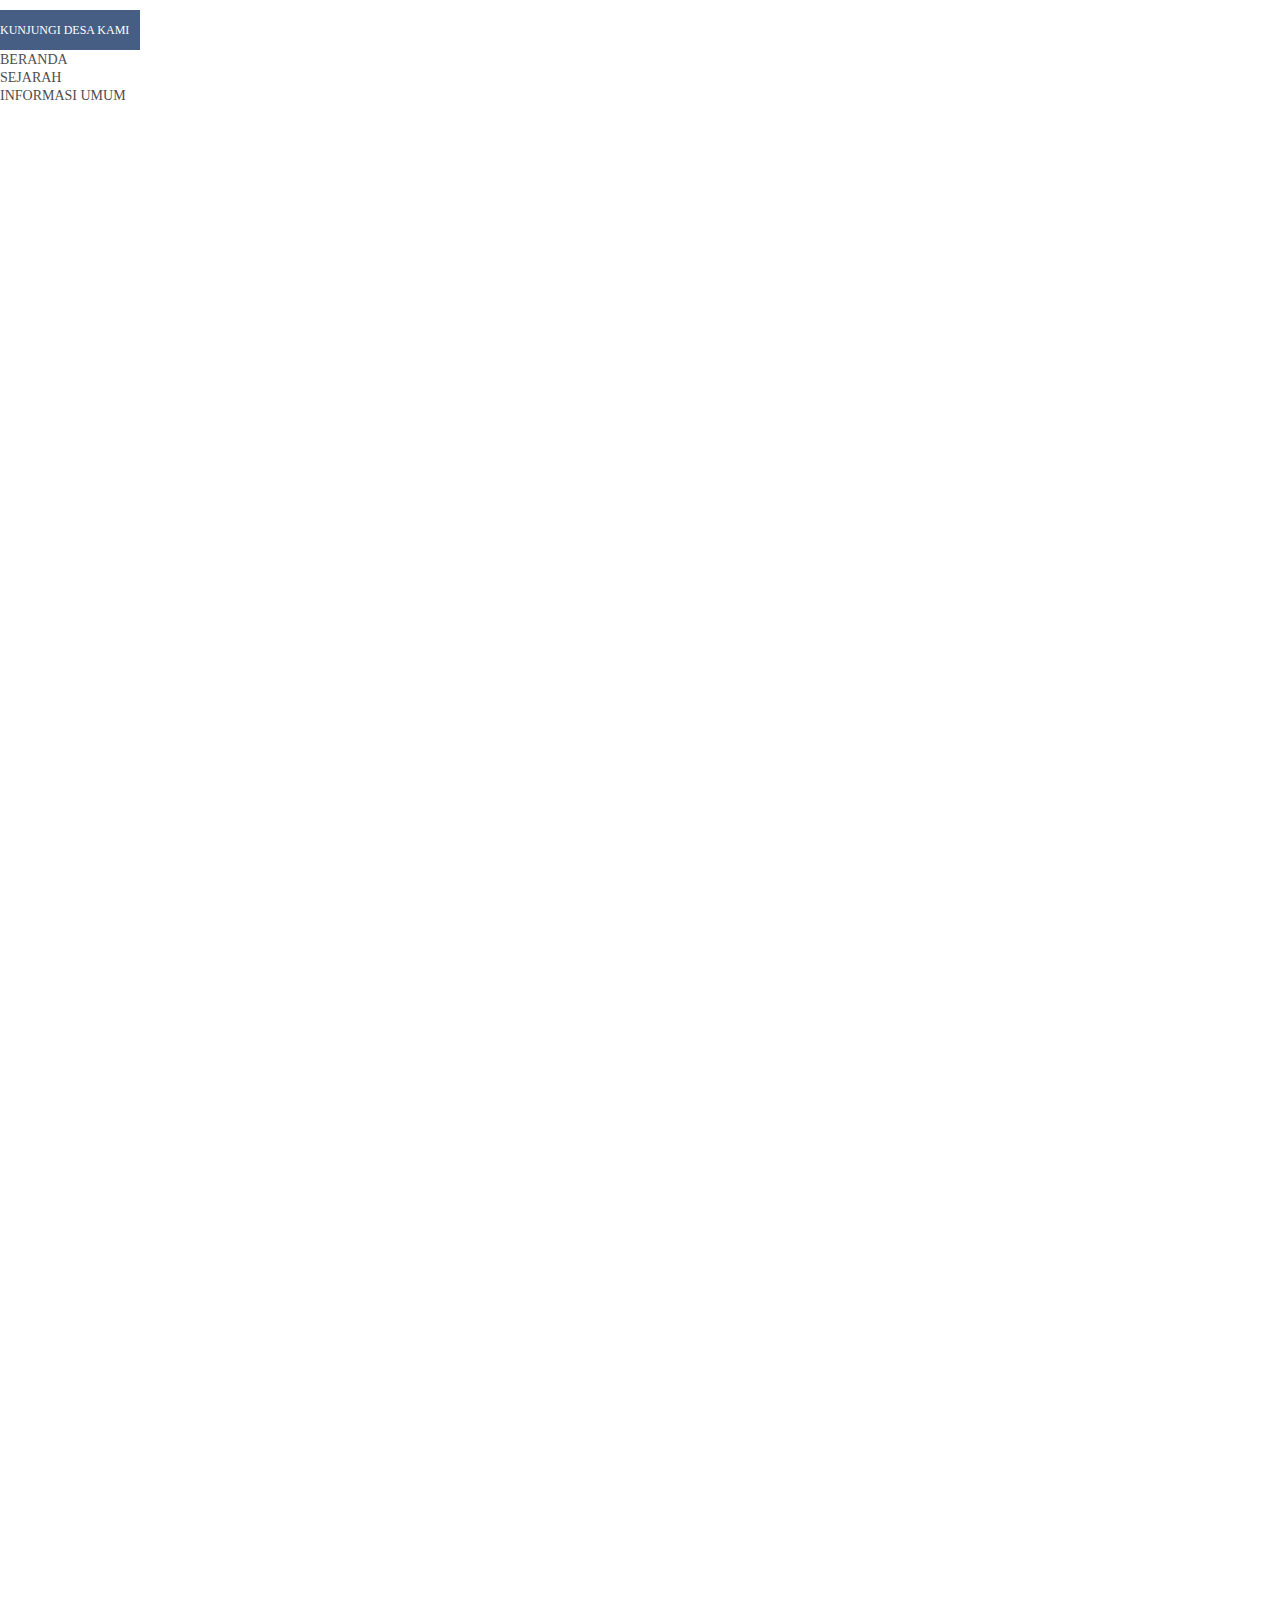
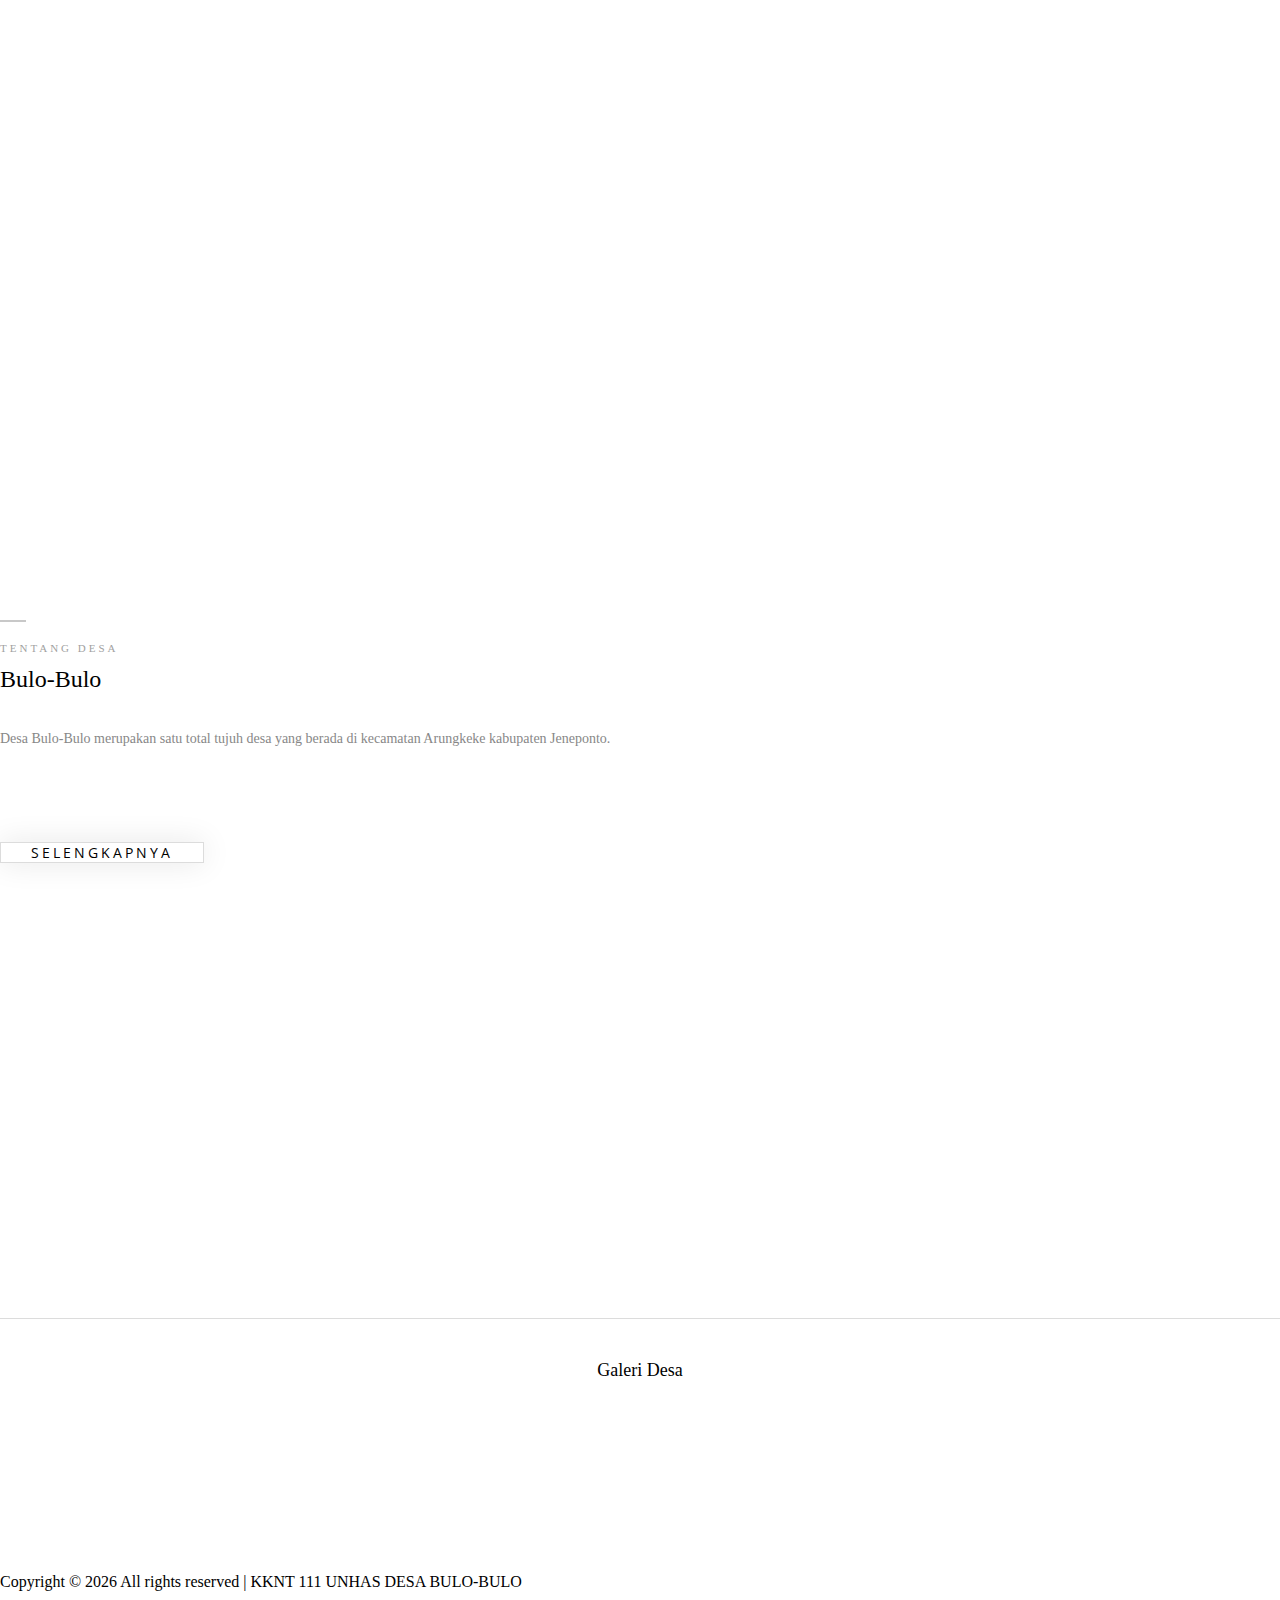
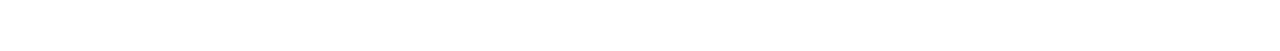
==== commit 5ee75c33: "Add files via upload" ====
--- a/index.html
+++ b/index.html
@@ -18,12 +18,6 @@
   </head>
 
   <body>
-    <!-- Preloader -->
-    <div id="preloader">
-      <div class="preload-content">
-        <div id="original-load"></div>
-      </div>
-    </div>
 
     <!-- ##### Header Area Start ##### -->
     <header class="header-area">
